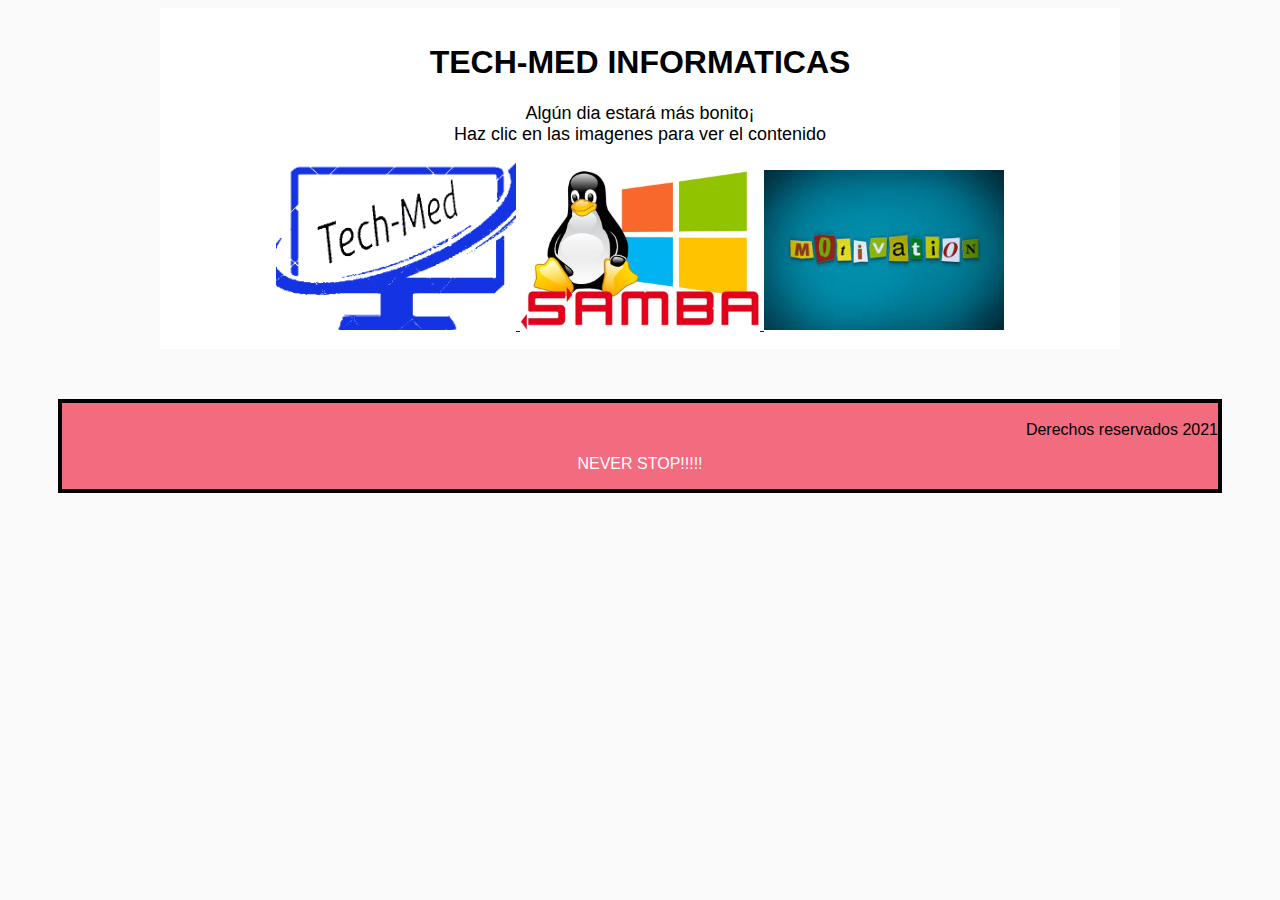
==== index.html @ 641f8e1b "1r pagina" ====
<!DOCTYPE html>
<html lang="es">
  <head>
    <title>TECH-MED INFORMATICAS</title>
    <link rel="stylesheet" href="css/main.css">
  </head>
  <body>
    <div class="agrupar">
      <header>
        <h1 style="font-family:helvetica; text-align:center;">TECH-MED INFORMATICAS</h1>
        <p style="font-family:Arial; font-size:18px; text-align:center;">Algún dia estará más bonito¡
        <br> Haz clic en las imagenes para ver el contenido</br> </p>
      </header>
      <nav style="text-align: center;">
        <a href="pages/techmed.html">
          <img src="img/logo.png" alt="logo TECH-MED" style="width:25%; height:30%;"/>
        </a>
        <a href="pages/samba.html">
          <img src="img/samba.jpg" alt="" style="width:25%; height:25%;"/>
        </a>
        <a href="pages/fun.html">
          <img src="img/motivación.jpeg" alt="" style="width:25%; height:30%;"/>
        </a>
      </nav>
    </div>
      <center>
        <footer  style="font-family: Arial; text-align: right; margin: 50px; background: #f26b7f; border: 4px solid black; ">
           <br>Derechos reservados 2021</br>
           <p style="font-size:20; text-align: center; color:white; ">NEVER STOP!!!!!</p>
        </footer>
      </center>

  </body>
</html>
---- css/main.css ----
body{
  background: #fafafa
}
.agrupar{
  width: 960px;
  margin: auto;
  padding: 15px 0px;
  background: white;
}
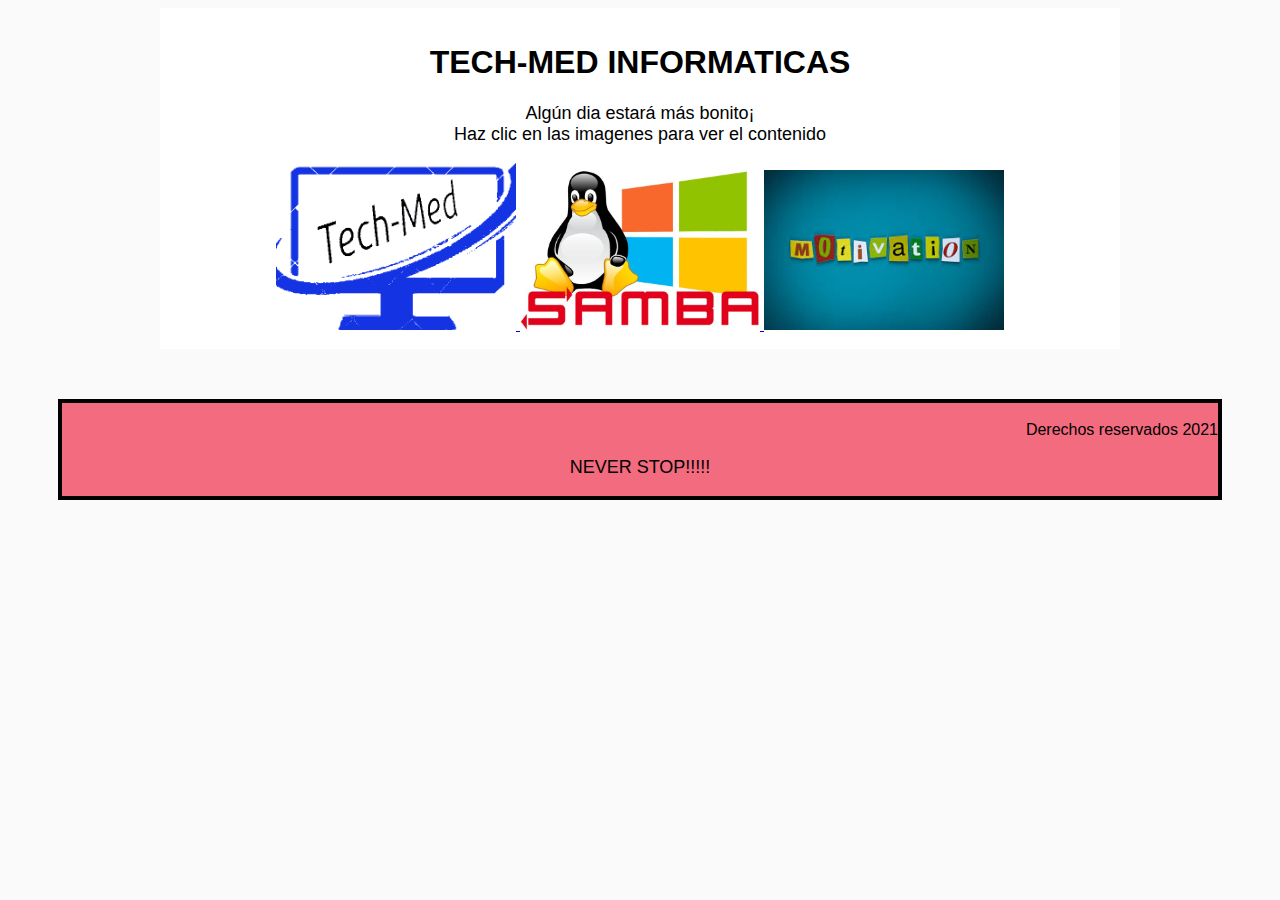
==== commit 2710e61a: "css modificados" ====
--- a/index.html
+++ b/index.html
@@ -7,26 +7,26 @@
   <body>
     <div class="agrupar">
       <header>
-        <h1 style="font-family:helvetica; text-align:center;">TECH-MED INFORMATICAS</h1>
-        <p style="font-family:Arial; font-size:18px; text-align:center;">Algún dia estará más bonito¡
+        <h1>TECH-MED INFORMATICAS</h1>
+        <p>Algún dia estará más bonito¡
         <br> Haz clic en las imagenes para ver el contenido</br> </p>
       </header>
       <nav style="text-align: center;">
         <a href="pages/techmed.html">
-          <img src="img/logo.png" alt="logo TECH-MED" style="width:25%; height:30%;"/>
+          <img src="img/logo.png" alt="logo TECH-MED"/>
         </a>
         <a href="pages/samba.html">
-          <img src="img/samba.jpg" alt="" style="width:25%; height:25%;"/>
+          <img src="img/samba.jpg" alt=""/>
         </a>
         <a href="pages/fun.html">
-          <img src="img/motivación.jpeg" alt="" style="width:25%; height:30%;"/>
+          <img src="img/motivación.jpeg" alt=""/>
         </a>
       </nav>
     </div>
       <center>
-        <footer  style="font-family: Arial; text-align: right; margin: 50px; background: #f26b7f; border: 4px solid black; ">
+        <footer>
            <br>Derechos reservados 2021</br>
-           <p style="font-size:20; text-align: center; color:white; ">NEVER STOP!!!!!</p>
+           <p>NEVER STOP!!!!!</p>
         </footer>
       </center>
 
--- a/css/main.css
+++ b/css/main.css
@@ -7,3 +7,24 @@
   padding: 15px 0px;
   background: white;
 }
+img{
+  width:25%;
+  height:30%;
+}
+p{
+  font-family:Arial;
+  font-size:18px;
+  text-align:center;
+}
+h1{
+  font-family:helvetica;
+  text-align:center;
+}
+footer{
+    font-family: Arial;
+   text-align: right;
+   margin: 50px;
+   background: #f26b7f;
+   border: 4px solid black;
+   
+}
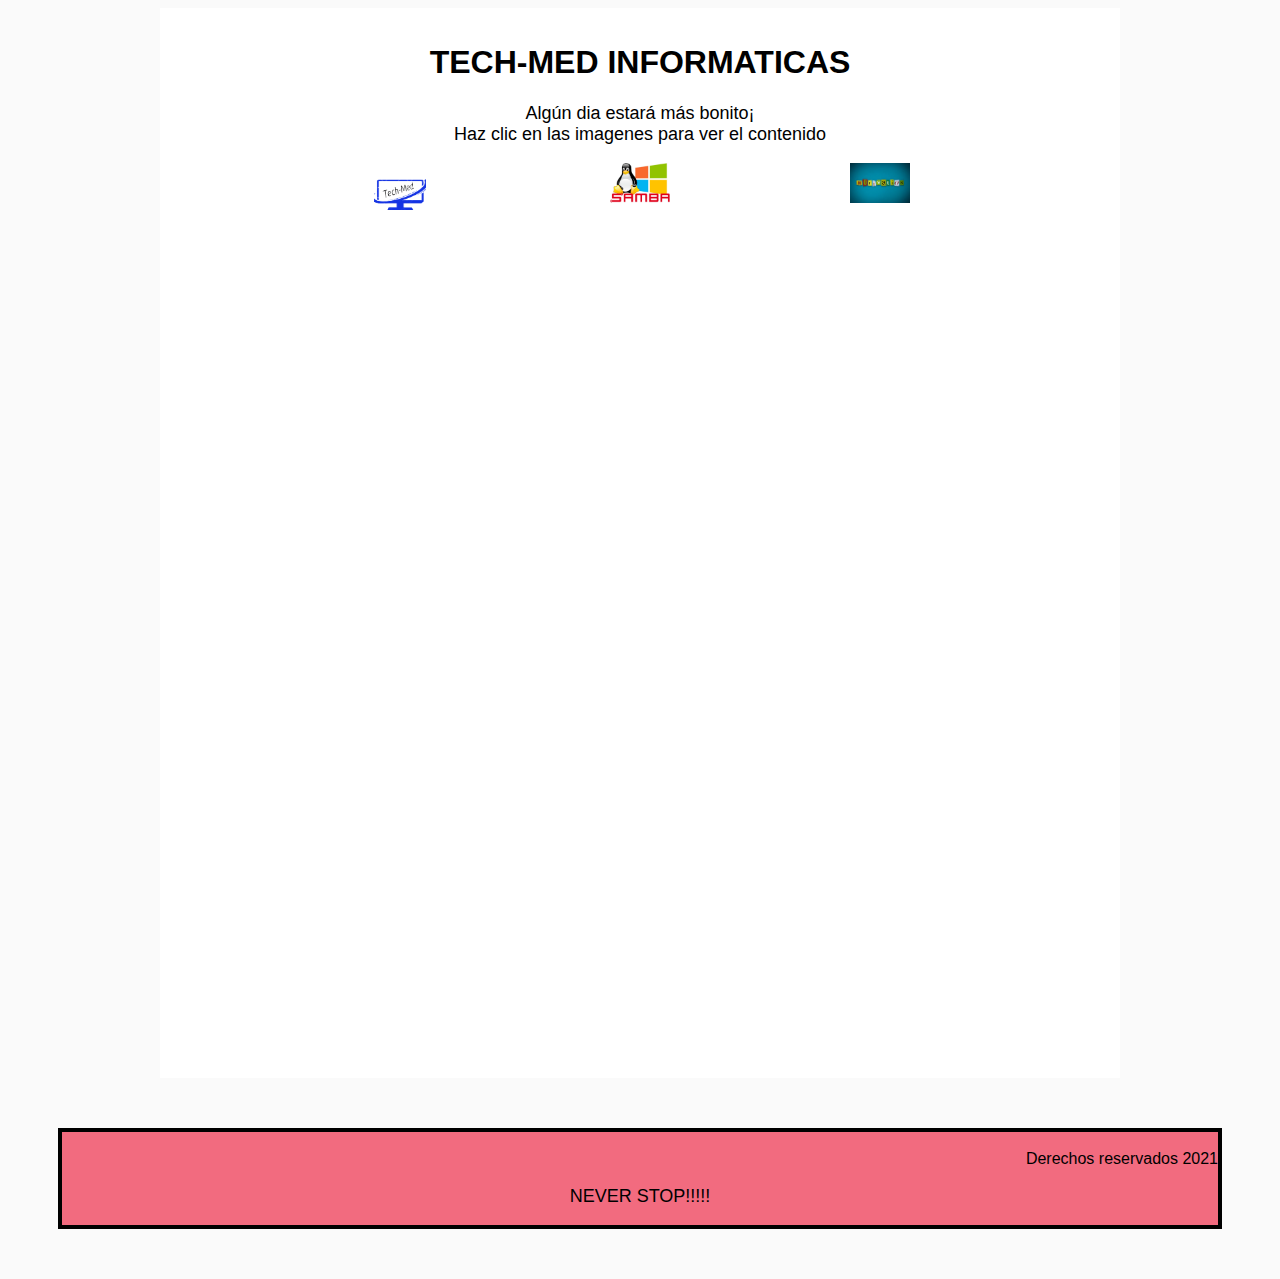
==== commit cb9caf8b: "grid in work" ====
--- a/index.html
+++ b/index.html
@@ -11,16 +11,22 @@
         <p>Algún dia estará más bonito¡
         <br> Haz clic en las imagenes para ver el contenido</br> </p>
       </header>
-      <nav style="text-align: center;">
-        <a href="pages/techmed.html">
-          <img src="img/logo.png" alt="logo TECH-MED"/>
-        </a>
-        <a href="pages/samba.html">
-          <img src="img/samba.jpg" alt=""/>
-        </a>
-        <a href="pages/fun.html">
-          <img src="img/motivación.jpeg" alt=""/>
-        </a>
+      <nav id="container">
+        <div class="box1">
+          <a href="pages/techmed.html">
+            <img src="img/logo.png" alt="logo TECH-MED"/>
+          </a>
+        </div>
+        <div class="box2">
+          <a href="pages/samba.html">
+            <img src="img/samba.jpg" alt=""/>
+          </a>
+        </div>
+        <div class="box3">
+          <a href="pages/fun.html">
+            <img src="img/motivación.jpeg" alt=""/>
+          </a>
+        </div>
       </nav>
     </div>
       <center>
--- a/css/main.css
+++ b/css/main.css
@@ -1,5 +1,8 @@
 body{
   background: #fafafa
+}
+nav{
+  text-align: center;
 }
 .agrupar{
   width: 960px;
@@ -20,11 +23,21 @@
   font-family:helvetica;
   text-align:center;
 }
+#container{
+  display: grid;
+  grid-template-columns: 1fr 2fr 2fr 2fr 1fr;
+  grid-template-rows: 15vh 25vh 45vh 15vh;
+}
+#container .box1{
+  padding: 1em;
+  background-color: white;
+  grid-column: 2/3
+}
 footer{
     font-family: Arial;
    text-align: right;
    margin: 50px;
    background: #f26b7f;
    border: 4px solid black;
-   
+
 }
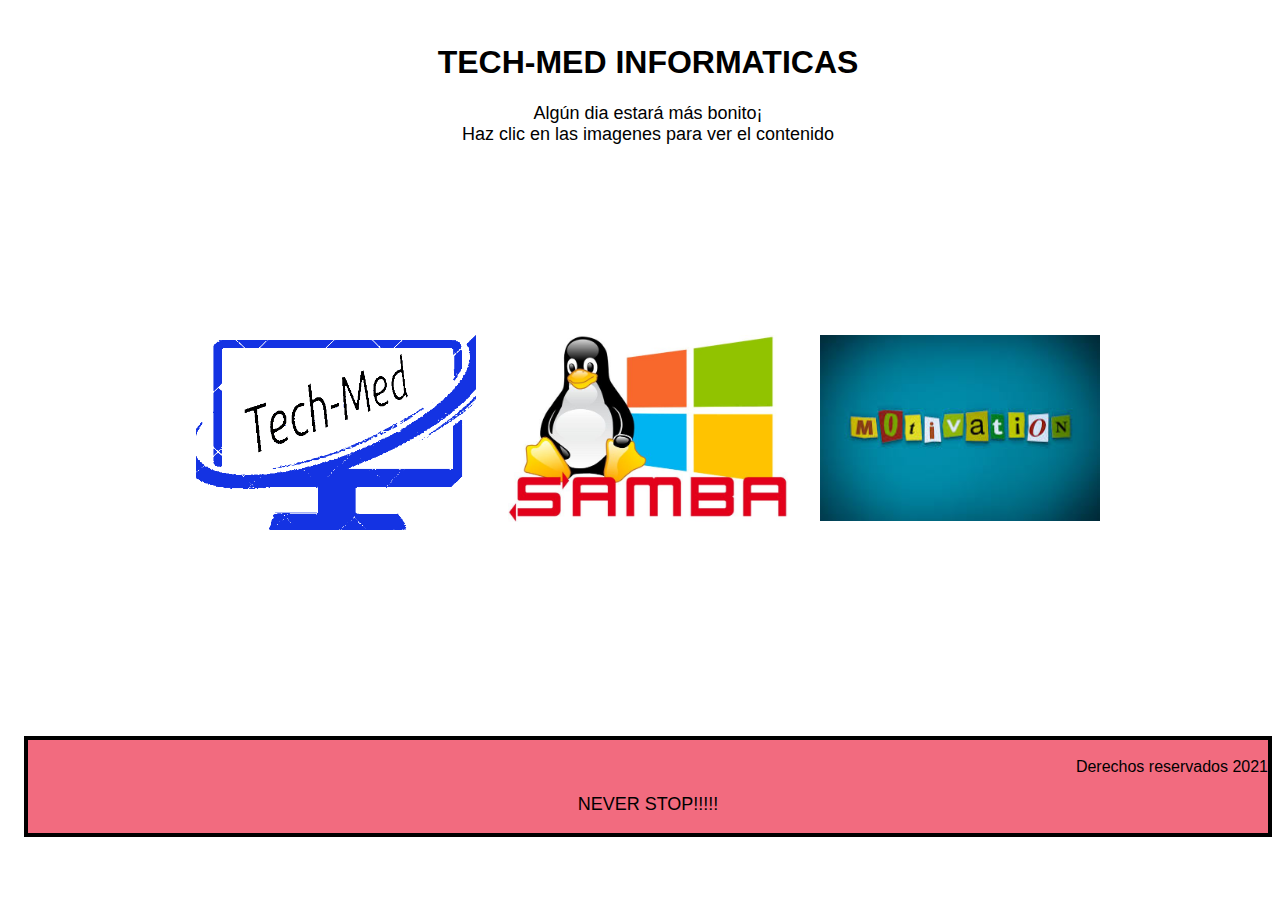
==== commit 812881c7: "grid" ====
--- a/index.html
+++ b/index.html
@@ -5,13 +5,15 @@
     <link rel="stylesheet" href="css/main.css">
   </head>
   <body>
-    <div class="agrupar">
+    <div class="agrupar" id="container1">
       <header>
-        <h1>TECH-MED INFORMATICAS</h1>
-        <p>Algún dia estará más bonito¡
-        <br> Haz clic en las imagenes para ver el contenido</br> </p>
+        <div class="box0">
+          <h1>TECH-MED INFORMATICAS</h1>
+          <p>Algún dia estará más bonito¡
+          <br> Haz clic en las imagenes para ver el contenido</br> </p></div>
       </header>
-      <nav id="container">
+    </div>
+    <div id="container2">
         <div class="box1">
           <a href="pages/techmed.html">
             <img src="img/logo.png" alt="logo TECH-MED"/>
@@ -27,14 +29,19 @@
             <img src="img/motivación.jpeg" alt=""/>
           </a>
         </div>
-      </nav>
-    </div>
-      <center>
-        <footer>
-           <br>Derechos reservados 2021</br>
-           <p>NEVER STOP!!!!!</p>
-        </footer>
-      </center>
+      </div>
+      <div id="container3">
+        <div class="footer">
+          <center>
+            <footer>
+               <br>Derechos reservados 2021</br>
+               <p>NEVER STOP!!!!!</p>
+            </footer>
+          </center>
+      </div>
 
+
+
+</div>
   </body>
 </html>
--- a/css/main.css
+++ b/css/main.css
@@ -1,5 +1,7 @@
 body{
   background: #fafafa
+  height:100%;
+  width:100%;
 }
 nav{
   text-align: center;
@@ -11,8 +13,8 @@
   background: white;
 }
 img{
-  width:25%;
-  height:30%;
+  width:100%;
+  height:auto;
 }
 p{
   font-family:Arial;
@@ -23,20 +25,54 @@
   font-family:helvetica;
   text-align:center;
 }
-#container{
+#container1{
+  display: grid;
+  grid-template-columns: 1fr;
+  grid-template-rows: auto;
+}
+#container2 .box0{
+  padding: 1em;
+  background-color: red;
+  grid-column: 1/1;
+  grid-row:auto;
+}
+#container2{
   display: grid;
   grid-template-columns: 1fr 2fr 2fr 2fr 1fr;
-  grid-template-rows: 15vh 25vh 45vh 15vh;
+  grid-template-rows: calc(15vh - 10px) calc(30vh - 10px) calc(15vh - 10px);
+  padding: 1em;
 }
-#container .box1{
+
+#container2 .box1{
   padding: 1em;
-  background-color: white;
-  grid-column: 2/3
+  grid-column: 2/3;
+  grid-row:2/3;
 }
+#container2 .box2{
+  padding: 1em;
+  grid-column: 3/4;
+  grid-row:2/3;
+}
+#container2 .box3{
+  padding: 1em;
+  grid-column: 4/5;
+  grid-row:2/3;
+}
+#container3{
+  display: grid;
+  grid-template-columns: repeat(2, 1fr);
+  grid-template-rows: calc(15vh -10px);
+}
+#container3 .footer{
+  padding: 1em;
+  grid-column: 1/3;
+  grid-row: 1/2;
+}
+
+
 footer{
     font-family: Arial;
    text-align: right;
-   margin: 50px;
    background: #f26b7f;
    border: 4px solid black;
 
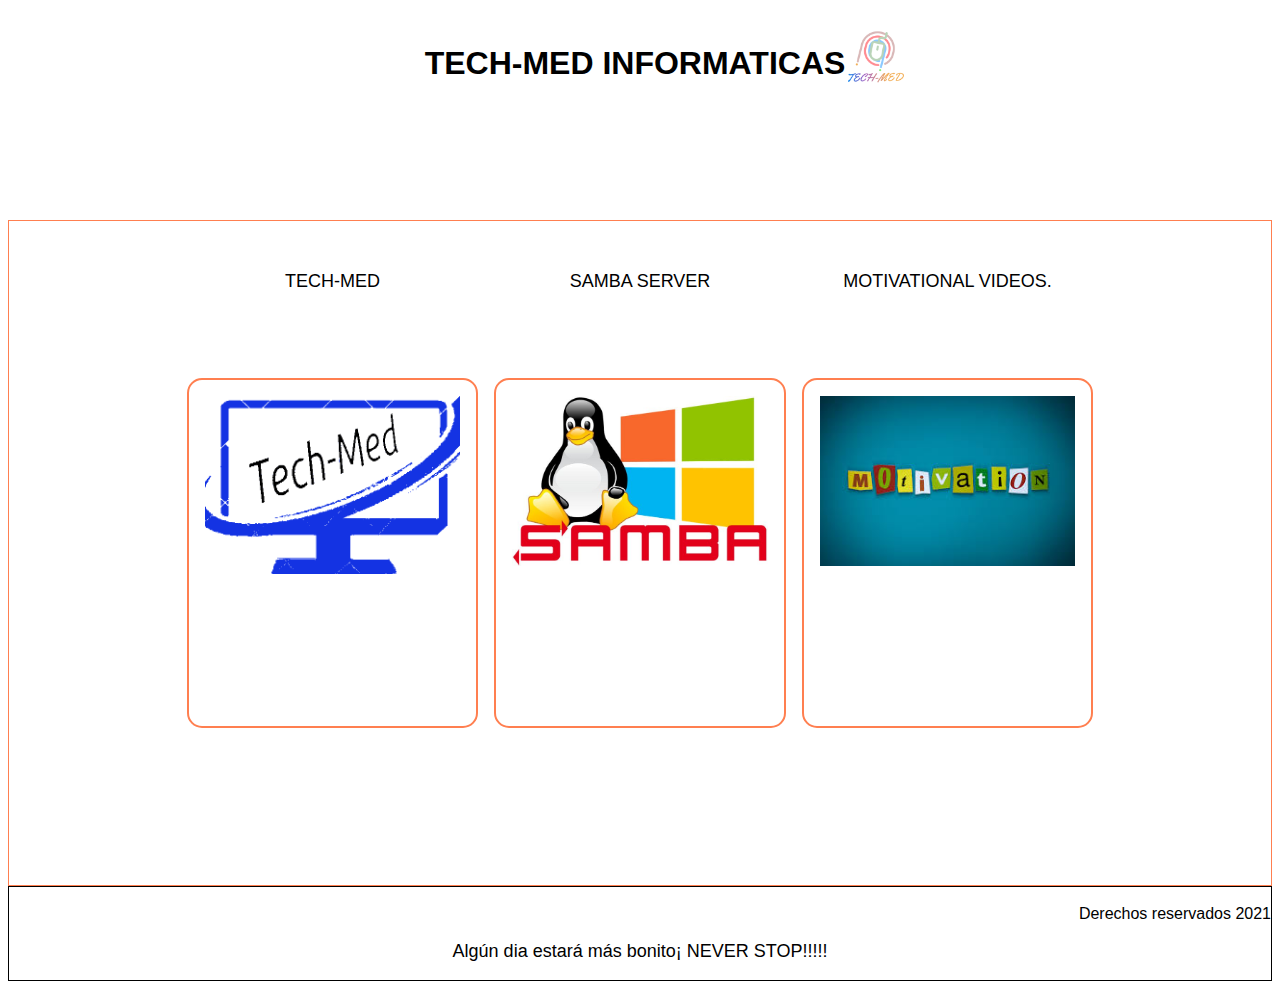
==== commit b454221a: "CSS Grid" ====
--- a/index.html
+++ b/index.html
@@ -6,42 +6,36 @@
   </head>
   <body>
     <div class="agrupar" id="container1">
-      <header>
-        <div class="box0">
           <h1>TECH-MED INFORMATICAS</h1>
-          <p>Algún dia estará más bonito¡
-          <br> Haz clic en las imagenes para ver el contenido</br> </p></div>
-      </header>
+          <div class="image0"> <img src="img/logo1.png" alt=""> </div>
     </div>
     <div id="container2">
-        <div class="box1">
+        <div class="text1"> <p>TECH-MED</p></div>
+        <div class="image1">
           <a href="pages/techmed.html">
             <img src="img/logo.png" alt="logo TECH-MED"/>
           </a>
         </div>
-        <div class="box2">
+        <div class="text2"> <p>SAMBA SERVER</p></div>
+        <div class="image2">
           <a href="pages/samba.html">
             <img src="img/samba.jpg" alt=""/>
           </a>
         </div>
-        <div class="box3">
+        <div class="text3"> <p>MOTIVATIONAL VIDEOS.</p></div>
+        <div class="image3">
           <a href="pages/fun.html">
             <img src="img/motivación.jpeg" alt=""/>
           </a>
         </div>
       </div>
-      <div id="container3">
         <div class="footer">
           <center>
             <footer>
                <br>Derechos reservados 2021</br>
-               <p>NEVER STOP!!!!!</p>
+               <p>Algún dia estará más bonito¡ NEVER STOP!!!!!</p>
             </footer>
           </center>
       </div>
-
-
-
-</div>
   </body>
 </html>
--- a/css/main.css
+++ b/css/main.css
@@ -1,79 +1,92 @@
 body{
-  background: #fafafa
   height:100%;
-  width:100%;
+  width:auto;
+  background-image: url(https://images.pexels.com/photos/325185/pexels-photo-325185.jpeg?auto=compress&cs=tinysrgb&dpr=2&h=650&w=940);
+  background-size: cover;
+  background-repeat: no-repeat;
 }
-nav{
-  text-align: center;
-}
-.agrupar{
-  width: 960px;
-  margin: auto;
-  padding: 15px 0px;
-  background: white;
-}
+
 img{
   width:100%;
   height:auto;
+  align: center;
 }
 p{
   font-family:Arial;
   font-size:18px;
   text-align:center;
 }
-h1{
+h1 {
   font-family:helvetica;
-  text-align:center;
+  text-align:right;
 }
+
 #container1{
   display: grid;
-  grid-template-columns: 1fr;
-  grid-template-rows: auto;
+  grid-template-columns: 2fr 1fr;
+  grid-template-rows: 20vh;
+  padding: 1em;
 }
-#container2 .box0{
-  padding: 1em;
-  background-color: red;
-  grid-column: 1/1;
-  grid-row:auto;
+#container1 .image0{
+  grid-column: 2/3;
+  grid-row: 1/1;
 }
+.image0{
+  height: 15%;
+  width:15%;
+}
+
 #container2{
   display: grid;
   grid-template-columns: 1fr 2fr 2fr 2fr 1fr;
-  grid-template-rows: calc(15vh - 10px) calc(30vh - 10px) calc(15vh - 10px);
+  grid-template-rows: calc(15vh - 10px) calc(40vh - 10px) calc(15vh - 10px);
   padding: 1em;
+  border: 1px solid coral;
+  grid-gap: 1em;
 }
-
-#container2 .box1{
+#container2 .image1{
   padding: 1em;
   grid-column: 2/3;
   grid-row:2/3;
+  border: 2px solid coral;
+  border-radius: 15px;
 }
-#container2 .box2{
+
+#container2 .text1{
+  grid-column: 2/3;
+  grid-row: 1/2;
+  padding: 1em;
+}
+#container2 .image2{
   padding: 1em;
   grid-column: 3/4;
   grid-row:2/3;
+  border: 2px solid coral;
+  border-radius: 15px;
 }
-#container2 .box3{
+#container2 .text2{
+  grid-column: 3/4;
+  grid-row: 1/2;
+  padding: 1em;
+}
+#container2 .image3{
   padding: 1em;
   grid-column: 4/5;
   grid-row:2/3;
+  border: 2px solid coral;
+  border-radius: 15px;
 }
-#container3{
-  display: grid;
-  grid-template-columns: repeat(2, 1fr);
-  grid-template-rows: calc(15vh -10px);
-}
-#container3 .footer{
+#container2 .text3{
+  grid-column: 4/5;
+  grid-row: 1/2;
   padding: 1em;
-  grid-column: 1/3;
-  grid-row: 1/2;
 }
 
 
 footer{
-    font-family: Arial;
+  font-family: helvetica;
    text-align: right;
-   background: #f26b7f;
-   border: 4px solid black;
+   background: #fff;
+   border: 1px solid black;
 
 }
